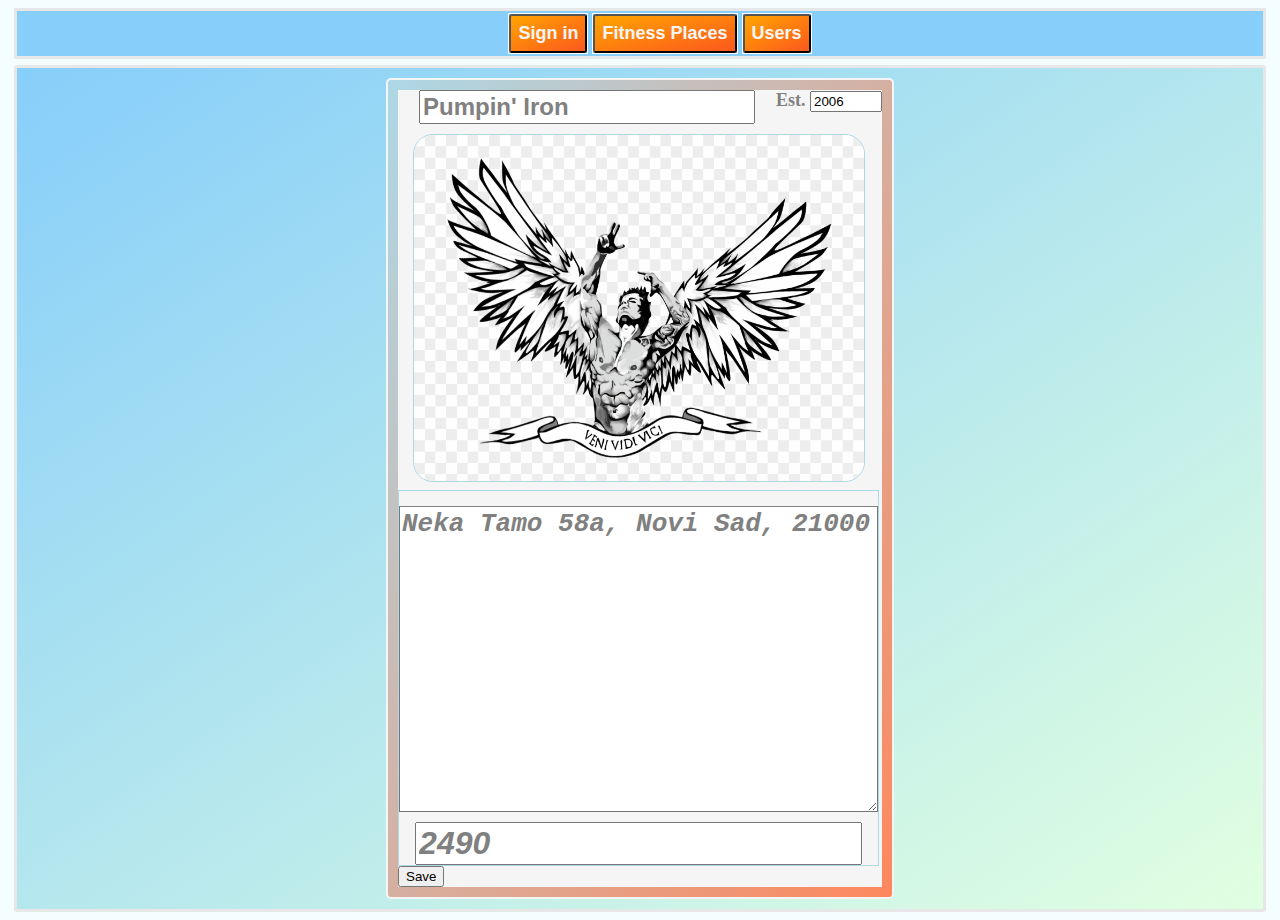
==== pages/editfitnesscenter.html @ 5ffb4ee0 "Add: fitness center edit" ====
<!DOCTYPE html>
<html lang="en">
<head>
    <meta charset="UTF-8">
    <meta http-equiv="X-UA-Compatible" content="IE=edge">
    <meta name="viewport" content="width=device-width, initial-scale=1.0">
    <title>Fitness center</title>
    <link rel="stylesheet" href="../styles/homepage.css">
    <link rel="stylesheet" href="../styles/login.css">
    <link rel="stylesheet" href="../styles/register.css">
    <link rel="stylesheet" href="../styles/header.css">
    <!-- <link rel="stylesheet" href="../styles/training.css"> -->

    <!-- <script defer src="../js/fitcenters.js"></script> -->
    <script defer src="../js/login.js"></script>
    <script defer src="../js/register.js"></script>
    <!-- <script defer src="../js/training.js"></script> -->
    <script defer src="../js/fitness_center_edit.js"></script>
</head>
<body>
    <header id="header">
        <ul>
            <li><button class="login-btn">Sign in</button></li>
            <li><button onclick="to_homepage()">Fitness Places</button></li>
            <li><button onclick="to_users_page()">Users</button></li>
        </ul>
    </header>

    <main id="content">
        <form method="post" id="edit-form" class="fit-cent">
            <div class="card-content-wrapper">

                <div class="card-top">
                    <div class="card-top-left">
                        <input type="text" id="see-more-link"/>
                    </div>
                    <div class="card-top-right">
                        Est. 
                        <input id="est" type="number" min="1900" max="2022"/>
                    </div>
                </div>
                <div class="card-middle">
                    <img id="mid-img" src="" alt="Gym Image"/>
                </div>

                <div class="card-bottom">
                    <textarea name="address" id="address" cols="30" rows="10" class="card-bottom-third"></textarea>
                    <input type="number" id="price" class="card-bottom-fourth"/>
                </div>
                <button type="submit" id="submit-edit">Save</button>
            </div>
        </form>
    </main>
</body>
</html>
---- styles/homepage.css ----
body{
    /* background-color: whitesmoke */
    /* background-color: lightgrey; */
    background-color: #f4fdff;
}

main{
    /* min-height: 80vh;
    height: 80vh; */
    margin: 0.5%;
    border: 5px solid azure;
    border-radius: 3px;
    background-image: linear-gradient(to bottom right, lightskyblue, rgb(225, 255, 225));
    display: flex;
    flex-wrap: wrap;
    border: 3px solid rgb(231, 231, 231);
}

.fit-cent{
    /* min-height: 100px; */
    height: fit-content;
    width: 48vh;
    margin: 10px auto;
    /* margin: 10px 10px; */
    background-image: linear-gradient(to top left, #fd885d, lightblue);
    border-radius: 5px;
    border: 2px solid whitesmoke;
}
.fit-cent:hover{
    box-shadow: 10px 10px 10px rgb(0, 0, 63);
    background-image: linear-gradient(to top left, #fd885d, rgb(77, 77, 255));
    transition: all .3s ease-in-out;
}
.fit-cent div:hover{
    color: #fc581d;
}

.card-content-wrapper{
    margin: 10px;
    background-color: whitesmoke;
    height: fit-content;
}

.card-top{
    width: 100%;
    /* height: fit-content; */
    height: fit-content;
    display: flex;
    flex-wrap: wrap;
    /* flex-wrap: no-wrap; */
}

.card-top-left{
    margin: auto;
    width: fit-content;
    height: fit-content;
    font-style: italic;
}

.card-top-right{
    font-weight: bold;
    font-size: large;
    color: gray;
}

.card-middle{
    margin: 10px auto;
    width: 94%;
    border-radius: 3px;
}
.card-middle, .card-middle img{
    height: 346px;

}

.card-middle img{
    /* max-height: 40%; */
    border-radius: 20px;
    width: 99%;
    margin: auto;
}

.card-bottom{
    border: 1px solid lightblue;
    width: 99%;
    height: fit-content;
    /* height: fit-content; */
    display: flex;
    flex-wrap: wrap;
    /* flex-wrap: no-wrap; */
}

.card-bottom-left, .card-bottom-right, .card-bottom-third, .card-bottom-fourth, .card-bottom-price{
    /* width: 49%; */
    color: gray;
    font-size: xx-large;
    font-weight: bold;
    margin: auto;
    font-style: italic;
}
.card-bottom-third{
    margin-top: 15px;
    border-top: 1px ridge gray;
}
.card-bottom-fourth:hover{
    transition: all .3s ease-in-out;
    color: black;
    text-decoration: underline;
    cursor: pointer;
}

#see-more-link{
    width: fit-content;
    text-decoration: none;
    font-weight: bold;
    color: gray;
    font-size: x-large;
}
#see-more-link:hover{
    text-decoration: underline;
    color: black;
    transition: all .3s ease-in-out;
}

img{
    border: 1px solid lightblue;
    margin: auto;
}

#star-rating{
    width: 40px;
    border-radius: 50%;
    border: none;
    margin-top: 3px;
}

.card-top-edit, .edit-img{
    width: 30px;
    height: 30px;
    border-radius: 50%;
    margin-top: 1px;
}
.edit-img:hover{
    border: 1px solid red;
    cursor: pointer;
}

#footer{
    margin: 0.5%;
    background-color: lightblue;
    border: 3px solid rgb(231, 231, 231);
}

#scroller{
    margin: 10px;
    background-color: darkblue;
    color: white;
    font-size: x-large;
    cursor: pointer;
}
#scroller:hover{
    border: 3px solid white;
}


@media screen and (max-width:600px) {
    .fit-cent{
        width: 92%;
    }
}

@media screen and (max-width:946px) {
    .fit-cent{
        width: 74%;
    }
}
---- styles/login.css ----
#overlay{
    width: 100%;
    height: 99%;
    position: fixed;
    top: 0;
    background-color: rgba(0, 0, 0);
    opacity: 0.8;
    display: none;

    color: whitesmoke;
    font-size: xx-large;
    font-weight: bold;
}

#login-form button{
    background-image: linear-gradient(to bottom right, orange, #fc581d);
    font-size: xx-large;
    font-style: italic;
    border: 1px solid whitesmoke;
    color: whitesmoke;
}
#login-form button:hover{
    cursor: pointer;
    opacity: 1;
    text-decoration: underline;
    box-shadow: inset black 20px;
    /* font-weight: bold;
    border-width: 3px; */
}
#login-form h1{
    margin-top: 85px;
    color: whitesmoke;
    font-weight: bold;
    text-align: center;
}

#login-form input{
    font-style: italic;
    font-weight: bold;
    color: gray;
    font-size: xx-large;
}
#login-form input::selection, #login-form input:focus{
    color: #fc581d;
}
#login-form *{
    display: block;
    border: 1px solid lightskyblue;
    border-radius: 3px;
    margin: 20px auto;
}
#login-form p{
    width: fit-content;
    text-align: center;
    font-size: x-large;
    font-style: italic;
    cursor: pointer;
    border: none;
    border-top: 2px solid white;
}
#login-form{
    background-color: black;
    opacity: 0.9;
    border: 1px solid lightskyblue;
    border-bottom: 3px solid lightskyblue;
}
---- styles/register.css ----
#overlay{
    width: 100%;
    height: 99%;
    position: fixed;
    top: 0;
    background-color: rgba(0, 0, 0);
    opacity: 0.85;
    display: none;

    color: whitesmoke;
    font-size: xx-large;
    font-weight: bold;
}

#register-form button{
    background-image: linear-gradient(to bottom right, orange, #fc581d);
    font-size: xx-large;
    font-style: italic;
    border: 1px solid whitesmoke;
    color: whitesmoke;
}
#register-form button:hover{
    cursor: pointer;
    opacity: 1;
    text-decoration: underline;
    box-shadow: inset black 20px;
    /* font-weight: bold;
    border-width: 3px; */
}
#register-form h1{
    margin-top: 85px;
    color: whitesmoke;
    font-weight: bold;
    text-align: center;
}

#register-form input{
    font-style: italic;
    font-weight: bold;
    color: gray;
    font-size: xx-large;
}
#register-form input::selection, #register-form input:focus{
    color: #fc581d;
}
#register-form *{
    display: block;
    border: 1px solid lightskyblue;
    border-radius: 3px;
    margin: 20px auto;
}
/* #register-form p{
    width: fit-content;
    text-align: center;
    font-size: x-large;
    font-style: italic;
    cursor: pointer;
    border: none;
    border-top: 2px solid white;
} */
#register-form{
    display: none;
    background-color: black;
    opacity: 0.9;
    border: 1px solid lightskyblue;
    border-bottom: 3px solid lightskyblue;
}
---- styles/header.css ----
body *::selection{
    background-color: initial;
}

header{
    height: 45px;
    background-color: lightskyblue;
    /* width: 96%; */
    margin: 0 auto 0;
    border: 3px solid rgb(231, 231, 231);
    margin: 0.5%;
    text-align: center;
}
header ul{
    list-style: none;
    margin: auto 0;
}

header ul li{
    display: inline-block;
    margin: 2px auto;
    border: 1px solid white;
}

header ul li button{
    padding: 7px;
    background-image: linear-gradient(to bottom right, orange, #fc581d);
    color: whitesmoke;
    font-size: large;
    font-weight: bold;
    cursor: pointer;
    border-radius: 3px;
}
header ul li button:hover, header ul li button::selection, header ul li button:focus{
    /* background-image: linear-gradient(to bottom left, darkblue, blue); */
    box-shadow: 0 5px 5px black;
    text-decoration: underline;
    transition: all .3s ease-in-out;
}

/* MOBILE USERS ADAPTATION */
@media screen and (max-width:600px) {
    header{
        height: fit-content;
        width: 100%;
        border-radius: 10px;
        position: initial;
        /* color: rgb(247, 234, 234); */
        margin: auto;
    }
    header ul{
        width: 85%;
        margin: unset;
    }
    header ul li{
        border-bottom: solid lightblue 1px;
    }
    header ul li, header ul li button{
        display: block;
        width: 100%;
        margin: auto;
    }
}
---- styles/training.css ----
body{
    background-color: #f4fdff;
}

main{
    /* min-height: 80vh; */
    margin: 0.5%;
    border-radius: 3px;
    background-image: linear-gradient(to bottom right, lightskyblue, rgb(225, 255, 225));
    display: flex;
    flex-wrap: wrap;
    border: 3px solid rgb(231, 231, 231);
}

#trainings-list{
    width: 100vh;
    max-width: 100%;
    margin: auto;
    border-left: 3px ridge whitesmoke;
    border-right: 3px ridge whitesmoke;
    border-radius: 3px;
}

.training-card{
    /* min-height: 100px; */
    height: fit-content;
    width: 48vh;
    max-width: 90%;
    margin: 10px auto;
    background-image: linear-gradient(to top left, #fd885d, lightblue);
    border-radius: 5px;
    border: 2px solid whitesmoke;
}
.training-card:hover{
    box-shadow: 10px 10px 10px rgb(0, 0, 63);
    background-image: linear-gradient(to top left, #fd885d, rgb(77, 77, 255));
    transition: all .3s ease-in-out;
}
.training-card div:hover{
    color: #fc581d;
}

.card-content-wrapper{
    margin: 10px;
    background-color: whitesmoke;
    height: fit-content;
}

.card-top{
    width: 100%;
    height: fit-content;
    display: flex;
    flex-wrap: wrap;
    /* flex-wrap: no-wrap; */
}

.card-top-left{
    margin: auto;
    width: fit-content;
    height: fit-content;
    font-style: italic;
}

.card-top-right{
    font-size: x-large;
    color: gray;
    margin-right: 5px;
}

.card-middle{
    margin: 10px auto;
    width: 94%;
    border-radius: 3px;
}
.card-middle, .card-middle img{
    height: 346px;

}

.card-middle img{
    /* max-height: 40%; */
    border-radius: 20px;
    width: 99%;
    margin: auto;
}

.card-long-description, .card-short-description{
    border: 1px solid lightblue;
    border-radius: 3px;
    width: 94%;
    height: fit-content;
    margin: 10px auto;
    color: gray;
    font-size: x-large;
}

.card-bottom{
    border: 1px solid lightblue;
    width: 99%;
    height: fit-content;
}

.card-bottom-left, .card-bottom-right{
    display: block;
    width: 94%;
    color: gray;
    font-size: xx-large;
    font-weight: bold;
    margin: auto 5px;
    text-align: start;
}
.card-bottom-left{
    color: #fc581d;
}
.card-bottom-right{
    text-align: end;
    font-style: italic;
}

#see-more-link{
    width: fit-content;
    text-decoration: none;
    font-weight: bold;
    color: gray;
    font-size: x-large;
}
#see-more-link:hover{
    text-decoration: underline;
    color: black;
    transition: all .3s ease-in-out;
}

img{
    border: 1px solid lightblue;
    margin: auto;
}

#star-rating{
    width: 40px;
    border-radius: 50%;
    border: none;
    margin-top: 3px;
}

#footer{
    margin: 0.5%;
    background-color: lightblue;
    border: 3px solid rgb(231, 231, 231);
}

#scroller{
    margin: 10px;
    background-color: darkblue;
    color: white;
    font-size: x-large;
    cursor: pointer;
}
#scroller:hover{
    border: 3px solid white;
}
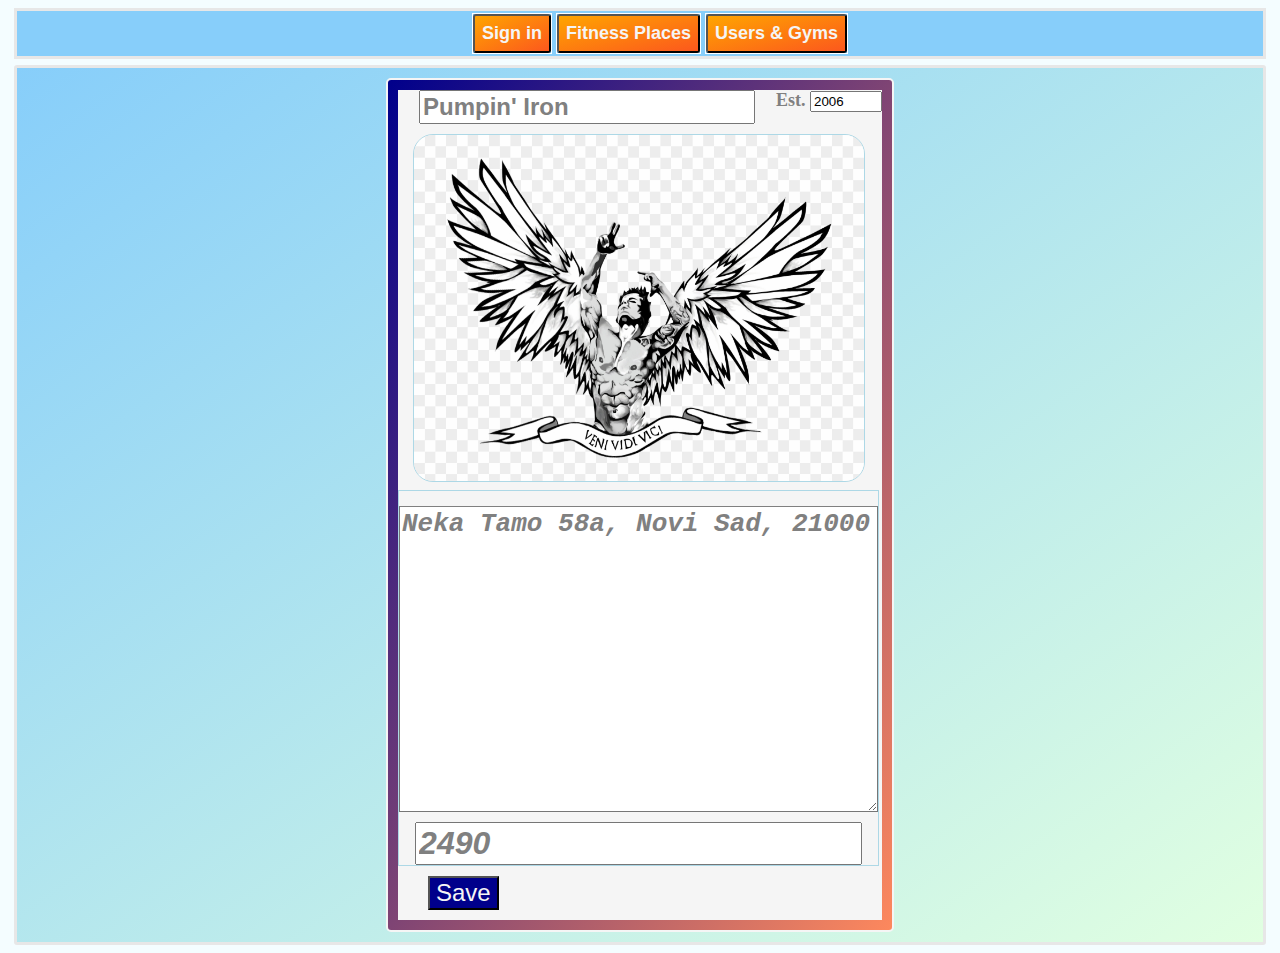
==== commit 72e12269: "Add: admin page; UI Small Fixes" ====
--- a/pages/editfitnesscenter.html
+++ b/pages/editfitnesscenter.html
@@ -22,7 +22,7 @@
         <ul>
             <li><button class="login-btn">Sign in</button></li>
             <li><button onclick="to_homepage()">Fitness Places</button></li>
-            <li><button onclick="to_users_page()">Users</button></li>
+            <li><button onclick="to_users_page()">Users & Gyms</button></li>
         </ul>
     </header>
 
--- a/styles/homepage.css
+++ b/styles/homepage.css
@@ -22,7 +22,7 @@
     width: 48vh;
     margin: 10px auto;
     /* margin: 10px 10px; */
-    background-image: linear-gradient(to top left, #fd885d, lightblue);
+    background-image: linear-gradient(to top left, #fd885d, darkblue);
     border-radius: 5px;
     border: 2px solid whitesmoke;
 }
@@ -145,6 +145,19 @@
     cursor: pointer;
 }
 
+#submit-edit{
+    background-color: darkblue;
+    color: whitesmoke;
+    font-size: x-large;
+    cursor: pointer;
+    margin: 10px 30px;
+}
+#submit-edit:hover{
+    box-shadow: 0 5px 5px black;
+    text-decoration: underline;
+    transition: all .3s ease-in-out;
+}
+
 #footer{
     margin: 0.5%;
     background-color: lightblue;
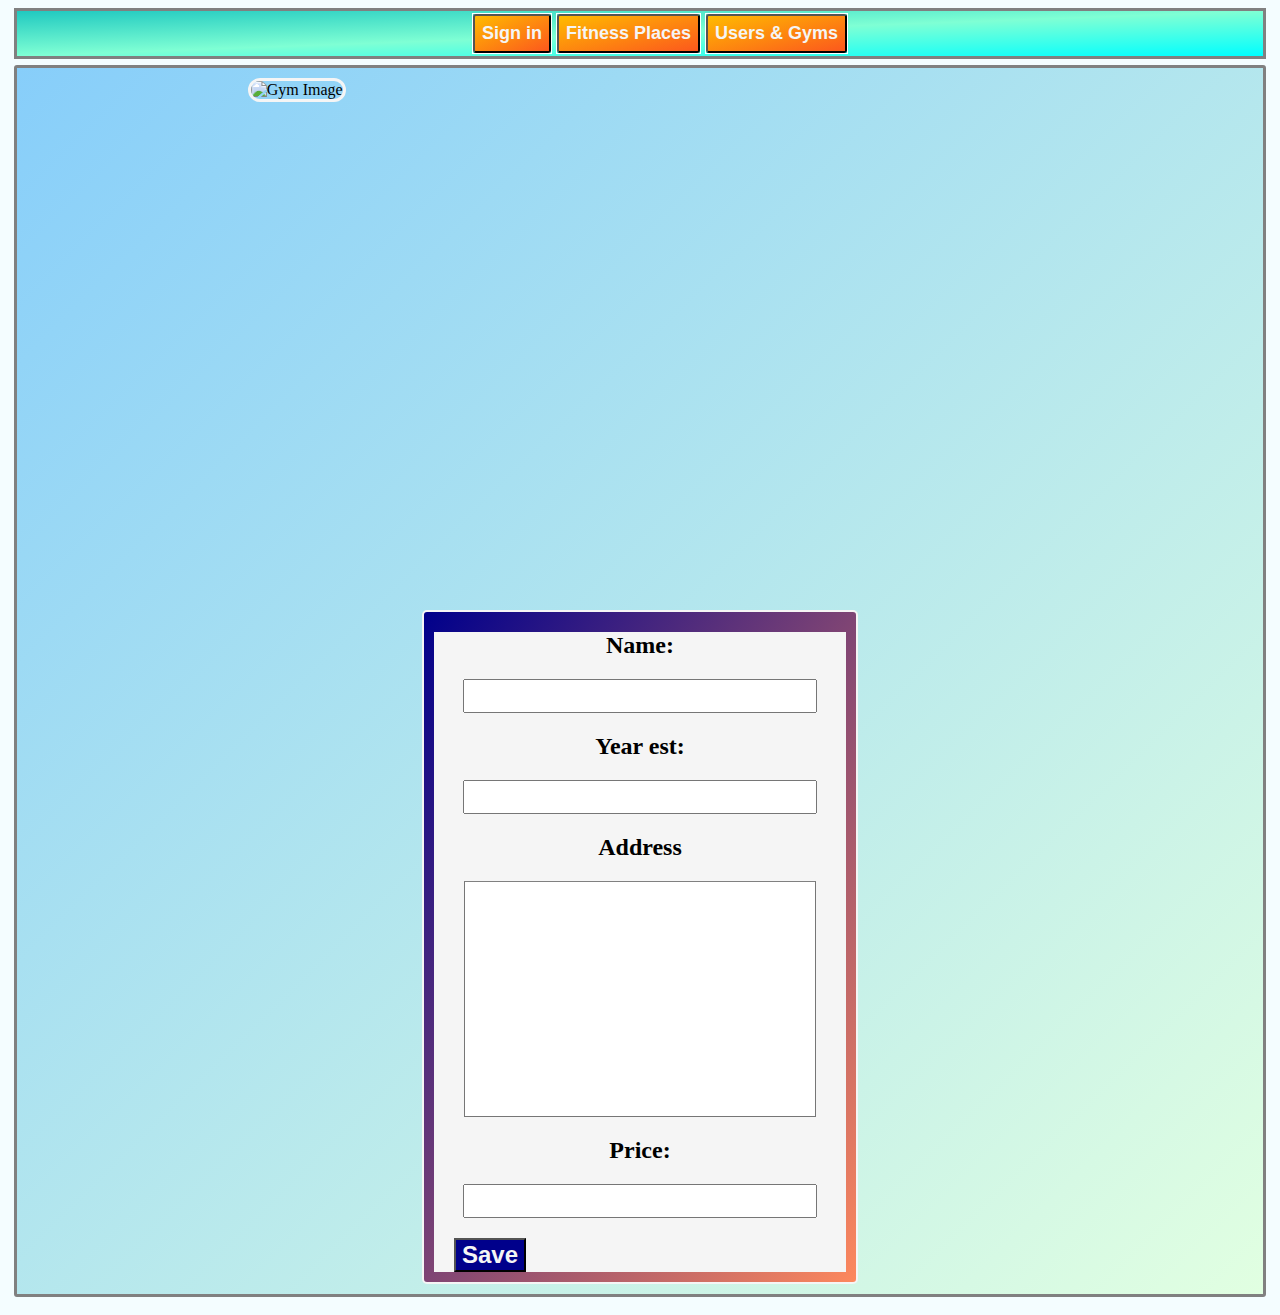
==== commit 3bb15087: "Refactor: alignments & edit forms UI" ====
--- a/pages/editfitnesscenter.html
+++ b/pages/editfitnesscenter.html
@@ -4,8 +4,8 @@
     <meta charset="UTF-8">
     <meta http-equiv="X-UA-Compatible" content="IE=edge">
     <meta name="viewport" content="width=device-width, initial-scale=1.0">
-    <title>Fitness center</title>
-    <link rel="stylesheet" href="../styles/homepage.css">
+    <title>Edit</title>
+    <link rel="stylesheet" href="../styles/editfitcenter.css">
     <link rel="stylesheet" href="../styles/login.css">
     <link rel="stylesheet" href="../styles/register.css">
     <link rel="stylesheet" href="../styles/header.css">
@@ -27,26 +27,21 @@
     </header>
 
     <main id="content">
+        <div class="card-middle">
+            <img id="mid-img" src="" alt="Gym Image"/>
+        </div>
         <form method="post" id="edit-form" class="fit-cent">
             <div class="card-content-wrapper">
 
-                <div class="card-top">
-                    <div class="card-top-left">
+                        <label for="see-more-link">Name:</label>
                         <input type="text" id="see-more-link"/>
-                    </div>
-                    <div class="card-top-right">
-                        Est. 
+                        <label for="est">Year est:</label>
                         <input id="est" type="number" min="1900" max="2022"/>
-                    </div>
-                </div>
-                <div class="card-middle">
-                    <img id="mid-img" src="" alt="Gym Image"/>
-                </div>
-
-                <div class="card-bottom">
+                
+                    <label for="address">Address</label>
                     <textarea name="address" id="address" cols="30" rows="10" class="card-bottom-third"></textarea>
+                    <label for="price">Price:</label>
                     <input type="number" id="price" class="card-bottom-fourth"/>
-                </div>
                 <button type="submit" id="submit-edit">Save</button>
             </div>
         </form>
--- a/styles/editfitcenter.css
+++ b/styles/editfitcenter.css
@@ -0,0 +1,213 @@
+body{
+    /* background-color: whitesmoke */
+    /* background-color: lightgrey; */
+    background-color: #f4fdff;
+}
+
+main{
+    /* min-height: 80vh;
+    height: 80vh; */
+    margin: 0.5%;
+    border: 5px solid azure;
+    border-radius: 3px;
+    background-image: linear-gradient(to bottom right, lightskyblue, rgb(225, 255, 225));
+    display: flex;
+    flex-wrap: wrap;
+    border: 3px solid rgb(231, 231, 231);
+    border-color: gray;
+}
+
+.fit-cent{
+    height: fit-content;
+    width: 48vh;
+    margin: 10px auto;
+    /* margin: 10px 5px; */
+    background-image: linear-gradient(to top left, #fd885d, darkblue);
+    border-radius: 5px;
+    border: 2px solid whitesmoke;
+    max-width: 100%;
+}
+.fit-cent:hover{
+    box-shadow: 10px 10px 10px rgb(0, 0, 63);
+    background-image: linear-gradient(to top left, #fd885d, rgb(77, 77, 255));
+    transition: all .3s ease-in-out;
+}
+.fit-cent div:hover{
+    color: #fc581d;
+}
+
+.card-content-wrapper{
+    margin: 10px;
+    background-color: whitesmoke;
+    height: fit-content;
+}
+
+.card-top{
+    width: 100%;
+    /* height: fit-content; */
+    height: fit-content;
+    display: flex;
+    flex-wrap: wrap;
+    /* flex-wrap: no-wrap; */
+    font-size: xx-large;
+}
+
+.card-top-left{
+    margin: auto;
+    width: fit-content;
+    height: fit-content;
+    font-style: italic;
+}
+
+.card-top-right{
+    font-weight: bold;
+    font-size: x-large;
+    color: gray;
+}
+
+.card-middle{
+    margin: 10px auto;
+    /* width: 38%; */
+    border-radius: 3px;
+    min-width: 70%;
+    
+}
+.card-middle, .card-middle img{
+    height: 40vw;
+    justify-content: center;
+}
+.card-middle img{
+    /* max-height: 40%; */
+    border-radius: 20px;
+    width: 90%;
+    margin: auto 5%;
+    border: 3px solid whitesmoke;
+}
+
+.card-bottom{
+    border: 1px solid lightblue;
+    width: 99%;
+    height: fit-content;
+    /* height: fit-content; */
+    display: flex;
+    flex-wrap: wrap;
+    /* flex-wrap: no-wrap; */
+}
+
+.card-bottom-left, .card-bottom-right, .card-bottom-third, .card-bottom-fourth, .card-bottom-price{
+    /* width: 49%; */
+    color: gray;
+    font-size: xx-large;
+    font-weight: bold;
+    margin: auto;
+    font-style: italic;
+}
+.card-bottom-third{
+    margin-top: 15px;
+    border-top: 1px ridge gray;
+}
+.card-bottom-fourth:hover{
+    transition: all .3s ease-in-out;
+    color: black;
+    text-decoration: underline;
+    cursor: pointer;
+}
+
+#see-more-link{
+    /* width: fit-content; */
+    text-decoration: none;
+    font-weight: bold;
+    color: gray;
+    font-size: x-large;
+}
+/* #see-more-link:hover{
+    text-decoration: underline;
+    color: black;
+    transition: all .3s ease-in-out;
+} */
+
+img{
+    border: 1px solid lightblue;
+    margin: auto;
+}
+
+/* #star-rating{
+    width: 40px;
+    border-radius: 50%;
+    border: none;
+    margin-top: 3px;
+} */
+
+.card-top-edit, .edit-img{
+    width: 30px;
+    height: 30px;
+    border-radius: 50%;
+    margin-top: 1px;
+}
+.edit-img:hover{
+    border: 1px solid red;
+    cursor: pointer;
+}
+
+#submit-edit{
+    background-color: darkblue;
+    color: whitesmoke;
+    font-size: x-large;
+    cursor: pointer;
+    margin: 10px 20px;
+}
+#submit-edit:hover{
+    box-shadow: 0 5px 5px black;
+    text-decoration: underline;
+    transition: all .3s ease-in-out;
+}
+
+#footer{
+    margin: 0.5%;
+    background-color: lightblue;
+    background-image: linear-gradient(to bottom right, rgb(32, 201, 192), aquamarine, aqua);
+    border: 3px solid rgb(231, 231, 231);
+    border-color: gray;
+}
+
+#edit-form{
+    margin: 10px auto;
+}
+#edit-form *{
+    display: block;
+    font-weight: bold;
+    font-size: x-large;
+}
+#edit-form input, #edit-form label, #edit-form textarea{
+    margin: 20px auto;
+    width: 84%;
+}
+#edit-form input, #edit-form label{
+    text-align: center;
+}
+#edit-form textarea{
+    resize: none;
+}
+
+@media screen and (max-width:600px) {
+    .fit-cent{
+        width: 100%;
+    }
+    .card-middle img{
+        min-width: 100%;
+        margin: auto auto;
+    }
+    .card-middle{
+        min-width: 80%;
+    }
+}
+
+/* @media screen and (max-width:946px) {
+
+} */
+
+@media screen and (max-width:946px) {
+    .fit-cent{
+        width: 74%;
+    }
+}--- a/styles/login.css
+++ b/styles/login.css
@@ -1,12 +1,11 @@
 #overlay{
     width: 100%;
-    height: 99%;
+    height: 100%;
     position: fixed;
     top: 0;
     background-color: rgba(0, 0, 0);
-    opacity: 0.8;
     display: none;
-
+    opacity: 0.9;
     color: whitesmoke;
     font-size: xx-large;
     font-weight: bold;
@@ -44,6 +43,7 @@
     color: #fc581d;
 }
 #login-form *{
+    max-width: 97%;
     display: block;
     border: 1px solid lightskyblue;
     border-radius: 3px;
@@ -59,8 +59,10 @@
     border-top: 2px solid white;
 }
 #login-form{
+    max-width: 97%;
+    display: none;
     background-color: black;
-    opacity: 0.9;
+    /* opacity: 0.9; */
     border: 1px solid lightskyblue;
     border-bottom: 3px solid lightskyblue;
 }--- a/styles/register.css
+++ b/styles/register.css
@@ -1,10 +1,10 @@
 #overlay{
     width: 100%;
-    height: 99%;
+    height: 100%;
     position: fixed;
     top: 0;
     background-color: rgba(0, 0, 0);
-    opacity: 0.85;
+    opacity: 0.9;
     display: none;
 
     color: whitesmoke;
@@ -44,24 +44,26 @@
     color: #fc581d;
 }
 #register-form *{
+    max-width: 97%;
     display: block;
     border: 1px solid lightskyblue;
     border-radius: 3px;
     margin: 20px auto;
 }
-/* #register-form p{
-    width: fit-content;
-    text-align: center;
-    font-size: x-large;
-    font-style: italic;
-    cursor: pointer;
-    border: none;
-    border-top: 2px solid white;
-} */
+
 #register-form{
+    max-width: 97%;
     display: none;
     background-color: black;
-    opacity: 0.9;
+    /* opacity: 0.9; */
     border: 1px solid lightskyblue;
     border-bottom: 3px solid lightskyblue;
+}
+#close-hint-text{
+    position: absolute;
+    top: 80%;
+    left: 45%;
+    right: 50%;
+    color: lightgrey;
+    font-weight: bold;
 }--- a/styles/header.css
+++ b/styles/header.css
@@ -4,10 +4,13 @@
 
 header{
     height: 45px;
-    background-color: lightskyblue;
+    background-image: linear-gradient(to bottom right, rgb(32, 201, 192), aquamarine, aqua);
+    /* background-color: rgb(238, 100, 100); */
+    /* background-color: rgb(255, 166, 0); */
+    /* background-color: rgb(20, 255, 177); */
     /* width: 96%; */
     margin: 0 auto 0;
-    border: 3px solid rgb(231, 231, 231);
+    border: 3px solid gray;
     margin: 0.5%;
     text-align: center;
 }
@@ -24,7 +27,7 @@
 
 header ul li button{
     padding: 7px;
-    background-image: linear-gradient(to bottom right, orange, #fc581d);
+    background-image: linear-gradient(to bottom right, rgb(255, 187, 0), #fc581d);
     color: whitesmoke;
     font-size: large;
     font-weight: bold;
